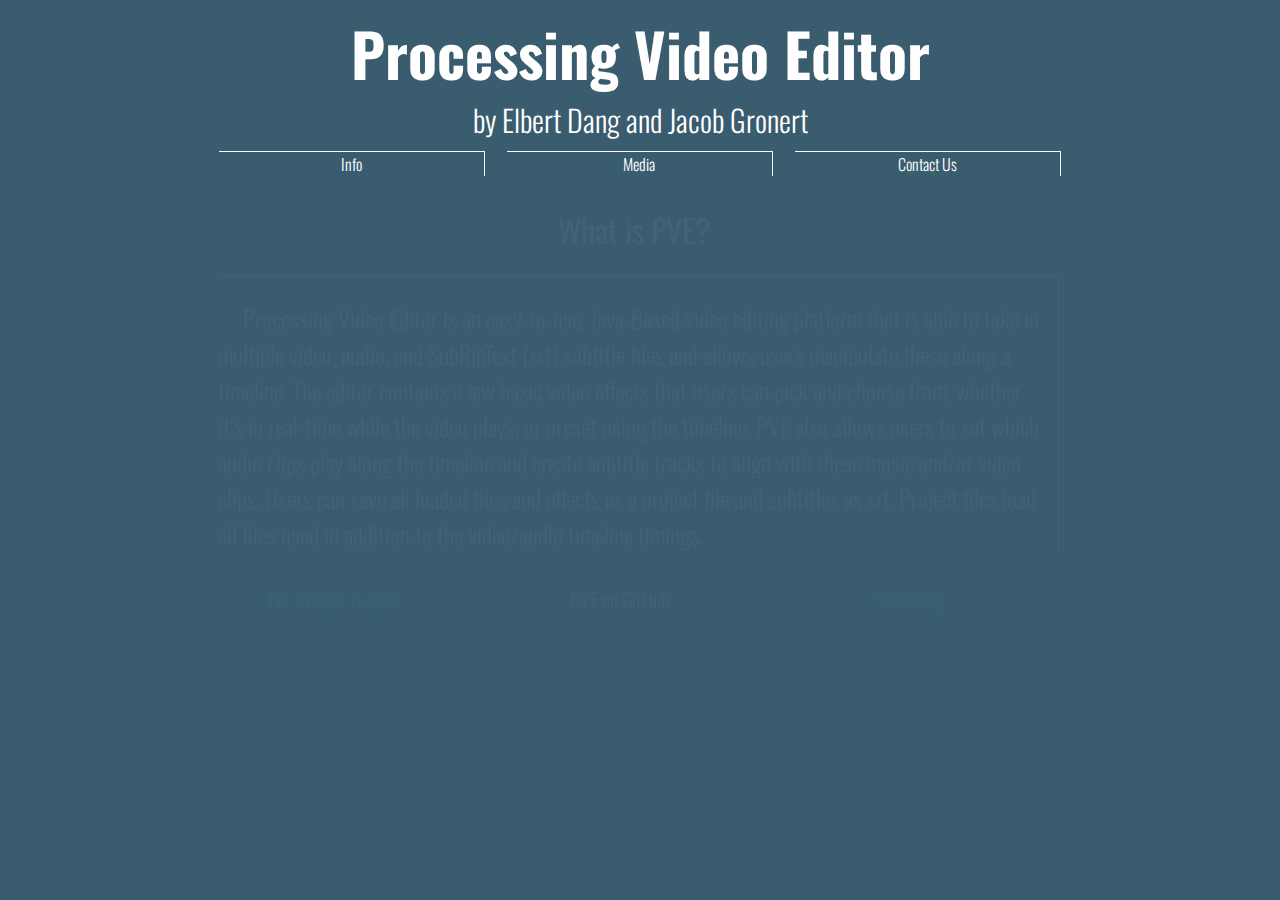
==== index.html @ 7721d761 "First commit of Processing Video Editor." ====
<!--
To change this template, choose Tools | Templates
and open the template in the editor.
-->
<!DOCTYPE html>
<html>
    <head>
        <title>Video Editor</title>
        <meta http-equiv="Content-Type" content="text/html; charset=UTF-8">
        
        <!-- Stylesheets -->
        <link rel="stylesheet" type="text/css" href="css/custom.css">
        <link href='http://fonts.googleapis.com/css?family=Oswald:400,300,700' rel='stylesheet' type='text/css'>
        
        <!-- jQuery and Javascript-->
        <script src="//ajax.googleapis.com/ajax/libs/jquery/2.1.1/jquery.min.js"></script>
        <script src="js/custom.js"></script>
    </head>

    <body>
        <div class="heading">
            <h1>Processing Video Editor</h1>
            <p>by Elbert Dang and Jacob Gronert</p>
        </div>
        
        <div class="nav-bar">
            <div class="info nav-button">
                <p>Info</p>
            </div>

            <div class="screenshots nav-button">
                <p>Media</p>
            </div>
            
            <div class="contact-us nav-button">
                <p>Contact Us</p>
            </div>
        </div>
        
        <div class="content">
        </div>
    </body>
</html>
---- css/custom.css ----
/* 
    Document   : custom
    Created on : Dec 17, 2014, 12:51:26 AM
    Author     : Jake
    Description:
        Purpose of the stylesheet follows.
*/

/* Front page formatting */
body {
    font-family: 'Oswald', sans-serif;
    background-color: #395c6f;
    color: #fff;
}

a {
    color: aqua;
    text-decoration: none;
}

.heading {
    text-align: center;
    font-weight: 300;
    font-size: 30px;
}

.heading h1 {
    font-weight: 700;
    margin: 0;
    padding: 0;
}

.heading p {
    font-weight: 300;
    margin: 0;
    padding: 0;
}

.nav-bar {
    position: relative;
    text-align: center;
    width: 70%;
    left: 15%;
}

.nav-button {
    display: inline-block;
    margin: 1%;
    width: 30%;
    border-top: 1px solid white;
    border-right: 1px solid white;
    
    transition: color 0.5s, background-color 0.5s;
}

.nav-button:hover {
    cursor: pointer;
    background-color: #fff; 
    color: #395c6f;
}

.nav-button p {
    font-weight: 300;
    display: inline;
}

.content {
    position: relative;
    left: 14.5%;
    width: 70%;
}

.content h1{
    position: relative;
    text-align: center;
    font-weight: 400;
}

/* Info formatting */

.description {
    position: relative;
    width: 95%;
    left: 3%;
    font-weight: 300;
    font-size: 24px;
    border-right: 1px solid white;
    border-top: 1px solid white;
}

.description p{
    padding-right: 10px;
}

.info-links p{
    display: inline-block;
    text-align: center;
    width: 30%;
    margin: 1%;
    font-weight: 300;
    font-size: 20px;
}

/* Screenshot formatting */
.images {
    text-align: center;
}

#PVEmovie {
    position: relative;
    width: 95%;
    left: 0.6%;
}

/* Media transformations for browser scalability */

@media screen and (max-width: 600px) {
    .heading {
        font-size: 20px;
    }
}

@media screen and (max-width: 405px) {
    .heading {
        font-size: 14px;
    }
}

@media screen and (max-width: 275px) {
    .nav-button {
        display: block;
        width: 98%;
        left: 1%;
    }
}

@media screen and (max-width: 850px) {
    .nav-bar {
        left: 1%;
        width: 98%;
    }
    
    .content {
        width: 98%;
        left: 1%;
    }
    
    .description {
        font-size: 16px;
    }
}
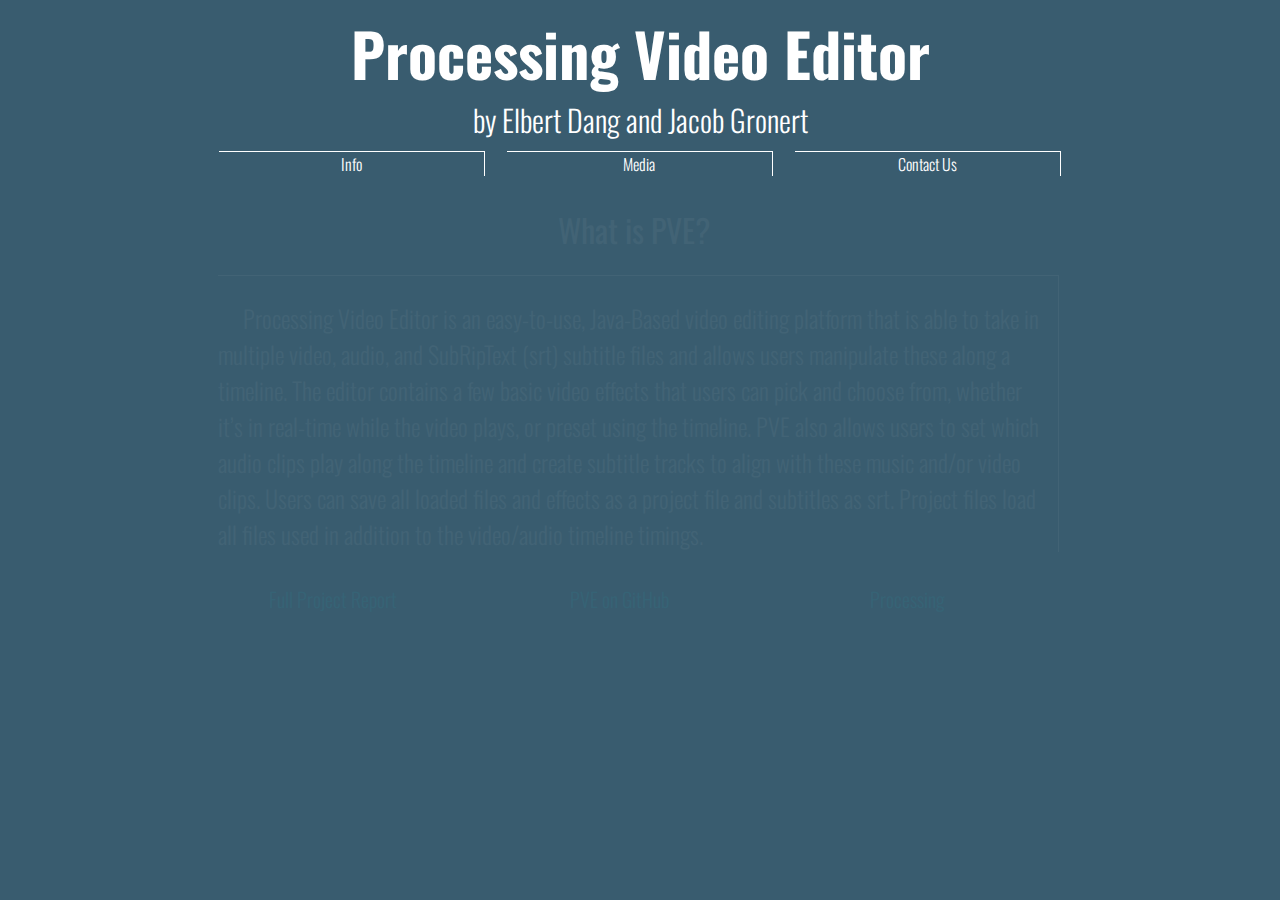
==== commit 08e95ac2: "Added PVE on GitHub link" ====
--- a/index.html
+++ b/index.html
@@ -1,6 +1,8 @@
-<!--
-To change this template, choose Tools | Templates
-and open the template in the editor.
+<!-- Site created for the Processing Video Editor
+        by Elbert Dang and Jacob Gronert
+        Fall 2014 Semester at SFSU
+
+        http://mirix5.github.io/processingvideoeditor/
 -->
 <!DOCTYPE html>
 <html>
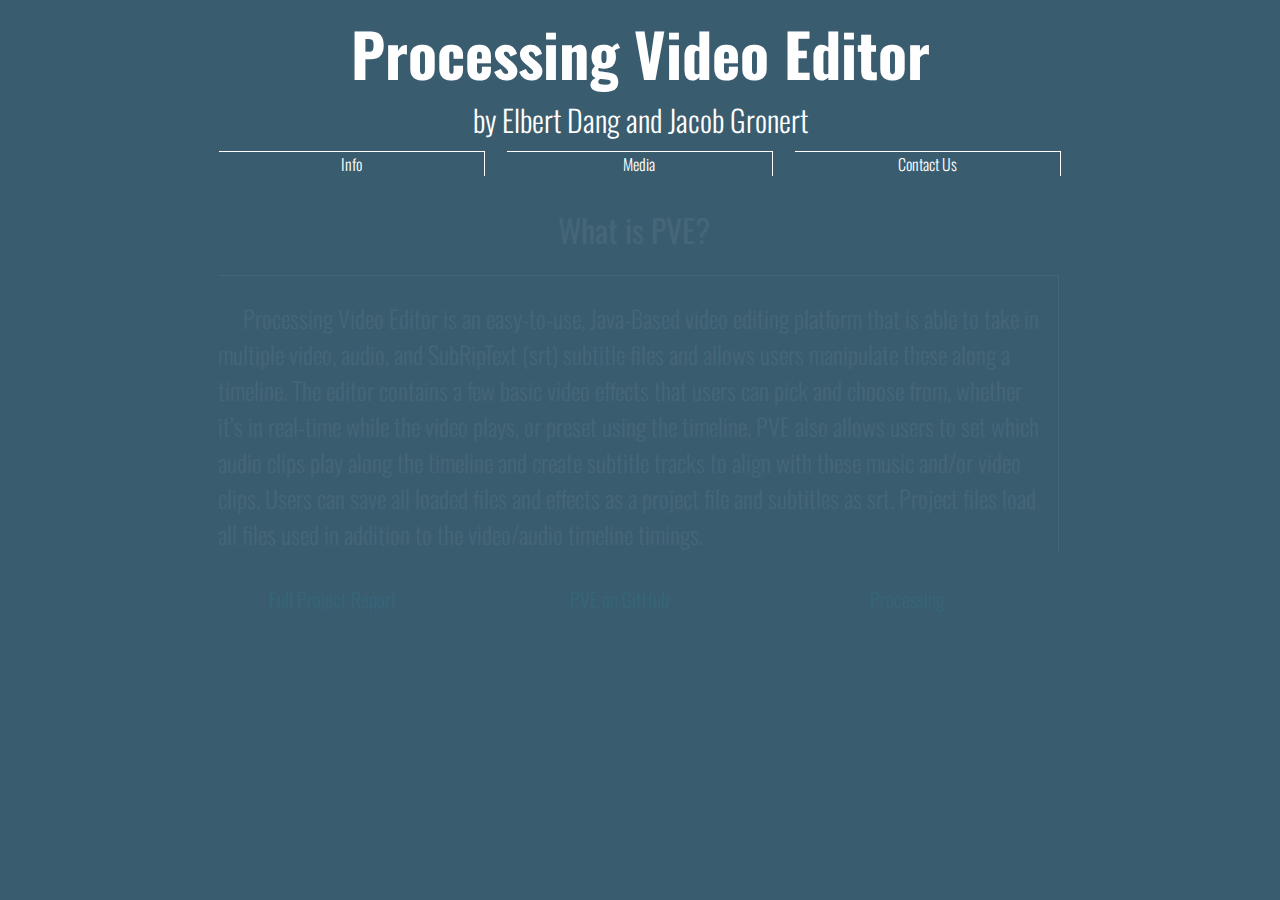
==== commit 4262e2fc: "Link Edits" ====
--- a/index.html
+++ b/index.html
@@ -7,11 +7,12 @@
 <!DOCTYPE html>
 <html>
     <head>
-        <title>Video Editor</title>
+        <title>Processing Video Editor</title>
         <meta http-equiv="Content-Type" content="text/html; charset=UTF-8">
         
         <!-- Stylesheets -->
         <link rel="stylesheet" type="text/css" href="css/custom.css">
+        <link rel="stylesheet" type="text/css" href="css/screenshots.css">
         <link href='http://fonts.googleapis.com/css?family=Oswald:400,300,700' rel='stylesheet' type='text/css'>
         
         <!-- jQuery and Javascript-->
--- a/css/custom.css
+++ b/css/custom.css
@@ -101,17 +101,6 @@
     font-size: 20px;
 }
 
-/* Screenshot formatting */
-.images {
-    text-align: center;
-}
-
-#PVEmovie {
-    position: relative;
-    width: 95%;
-    left: 0.6%;
-}
-
 /* Media transformations for browser scalability */
 
 @media screen and (max-width: 600px) {
--- a/css/screenshots.css
+++ b/css/screenshots.css
@@ -0,0 +1,45 @@
+/* 
+    Document   : screenshots
+    Created on : Dec 24, 2014, 1:34:02 AM
+    Author     : Jake
+    Description:
+        Purpose of the stylesheet follows.
+*/
+
+/* Screenshot formatting */
+.images {
+    text-align: center;
+}
+
+#PVEmovie {
+    position: relative;
+    width: 95%;
+    left: 0.6%;
+}
+
+.thumbnails {
+    position: relative;
+    left: 0;
+    width: 100%;
+    text-align: center;
+}
+
+.thumbnail {
+    position: relative;
+    display: inline-block;
+    width: 48%;
+    left: 0%;
+    outline: : none;
+    transition: border 1s;
+}
+
+.thumbnail img {
+    width: 98%;
+    margin: 1%;
+}
+
+.thumbnail:hover {
+    cursor: pointer;
+    outline: 1px solid white;
+}
+
